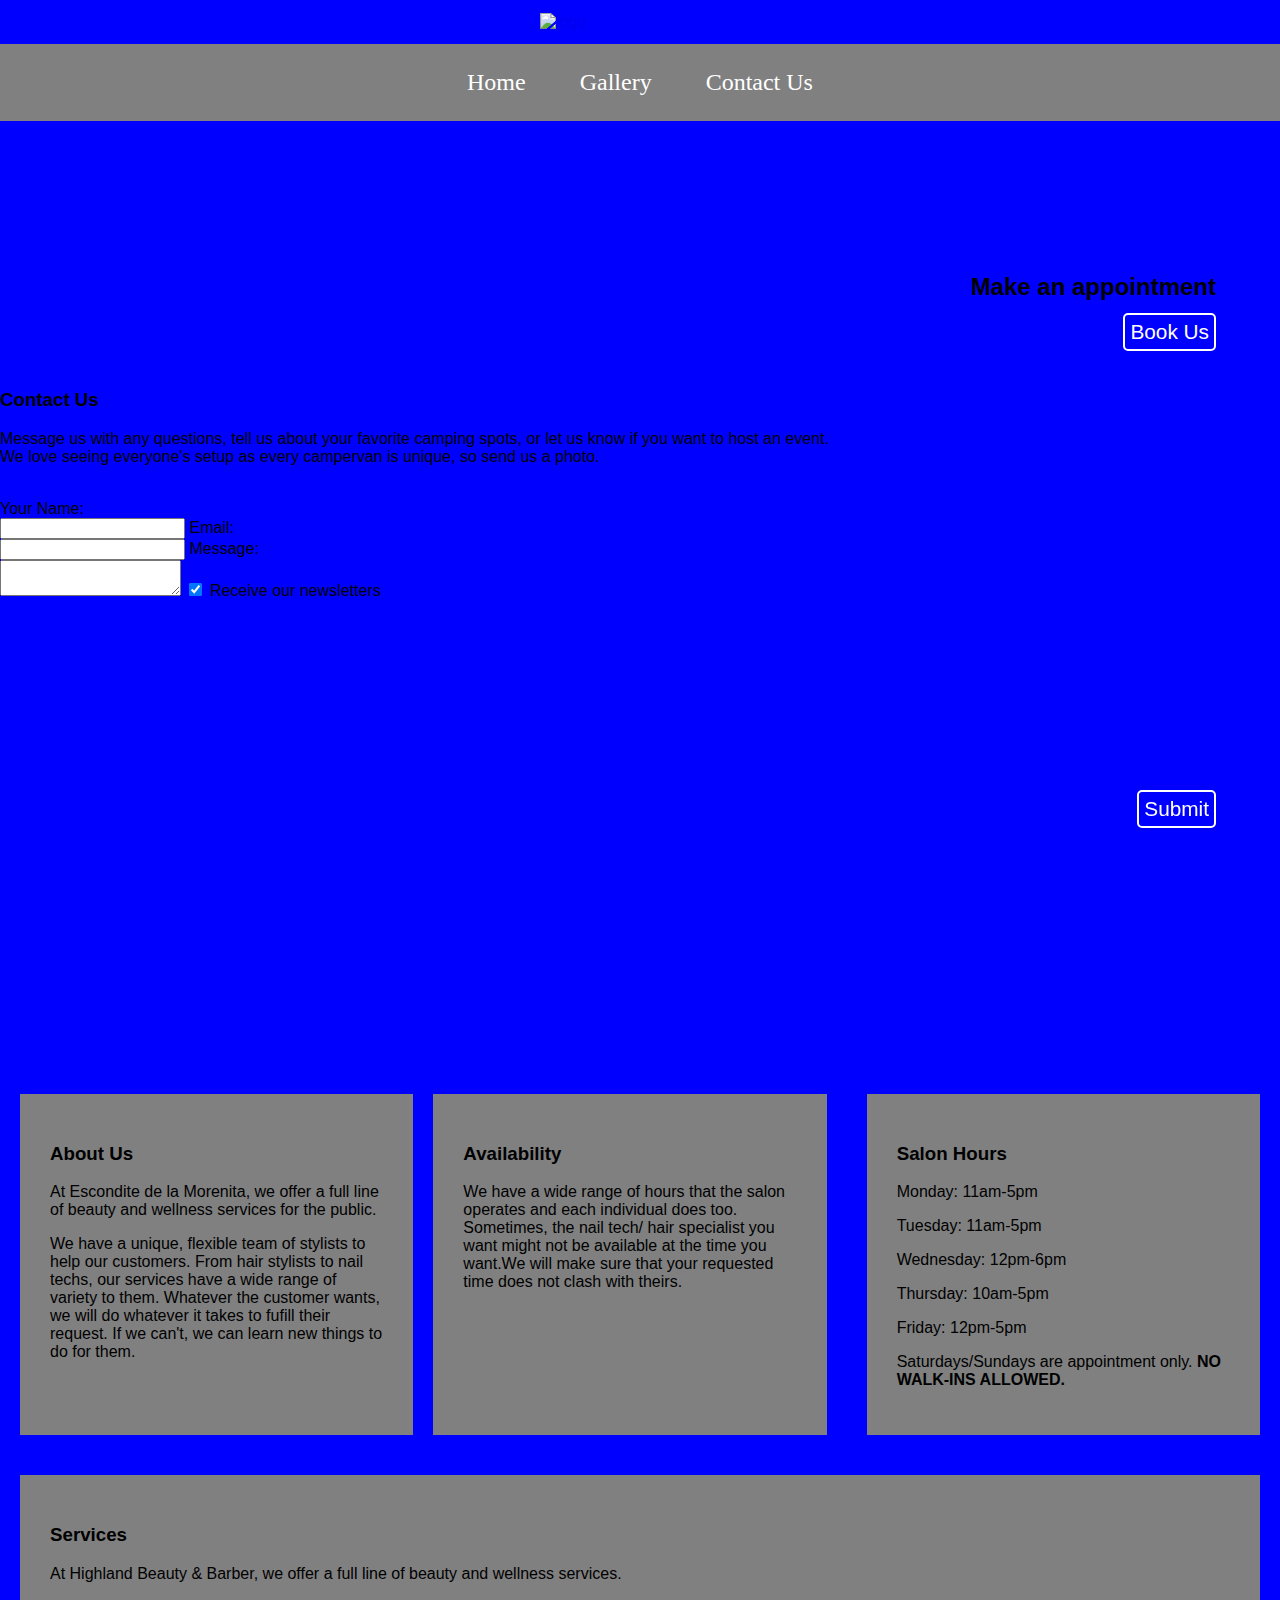
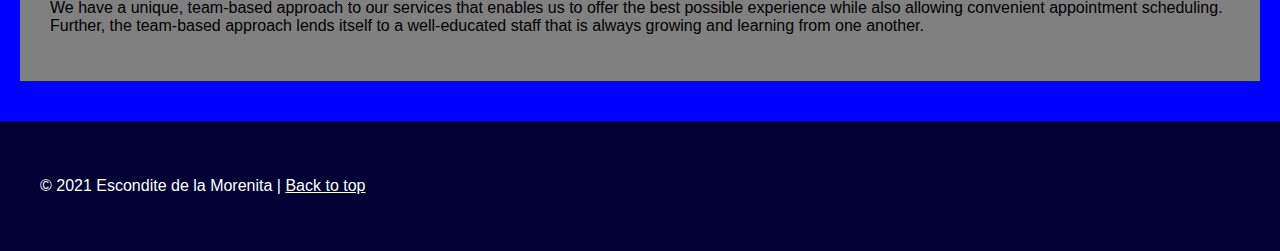
==== contact.html @ b20742c2 "Add files via upload" ====
<!DOCTYPE html>
<html lang="en" dir="ltr">
    <head>
        <meta charset="utf-8">
        <title>Escondite de la Morenita</title>
        <link rel="stylesheet" href="styles.css" type="text/css">
    </head>
    <body>

        <a href= "index.html"><img class="logo" src="Logo.jpg" alt="logo"></a>
        <!-- Logo -->

        <nav>
            <a href="index.html">Home</a>
            <a href="Gallery.html">Gallery
            </a>
            <a href="contact.html">Contact Us</a>
        </nav>
        <div class="hero">

            <h2>Make an appointment</h2>
            <button>Book Us</button>
        </div>
        <!-- hero -->


        <!-- START OF FORM -->
<div class="form-container">
  <form action="thanks.html">
       <h3>Contact Us</h3>
       <p> Message us with any questions, tell us about your favorite camping spots, or let us know if you want to host an event. <br>
       We love seeing everyone's setup as every campervan is unique, so send us a photo.</p>
       <br>
       <label>Your Name: <br>
       <input type="text" id="name" name="name" required></label>

       <label>Email: <br>
       <input type="email" id="email" name="email" required></label>

       <label>Message: <br>
       <textarea id="message" required></textarea></label>

       <label id="newsletter"> <input type="checkbox" class="cursor" id="news" name="news" checked> Receive our newsletters</label>

       <button type="submit" class="cursor" value="Submit">Submit</button>

   </form>
</div> <!-- END OF CONTAINER DIV -->
<!-- END OF FORM -->



  <div class="map">
    <iframe src="https://www.google.com/maps/embed?pb=!1m18!1m12!1m3!1d2230.186551872526!2d-85.71566621820438!3d38.23399178574941!2m3!1f0!2f0!3f0!3m2!1i1024!2i768!4f13.1!3m3!1m2!1s0x88690ccded0cc573%3A0x75465bdb776353c9!2sAmerican%20Nails%20SaLon%20%26%20Spa!5e0!3m2!1sen!2sus!4v1618947109676!5m2!1sen!2sus" width="100%" height="450" style="border:0;" allowfullscreen="" loading="lazy"></iframe>


  </div>
  <!-- END MAP -->
































        <main>
            <div class="flexItem">
                <h3>About Us</h3>
                <p>At Escondite de la Morenita, we offer a full line of beauty and wellness services for the public.</p>

                <p>We have a unique, flexible team of stylists to help our customers. From hair stylists to nail techs, our services have a wide range of variety to them. Whatever the customer wants, we will do whatever it takes to fufill their request. If we can't, we can learn new things to do for them.</p>
            </div>

            <div class="flexItem">
                <h3>Availability</h3>
                <p>We have a wide range of hours that the salon operates and each individual does too. Sometimes, the nail tech/ hair specialist you want might not be available at the time you want.We will make sure that your requested time does not clash with theirs.</p>


            </div>

            <div class="flexItem">
                <h3>Salon Hours</h3>
                <p>Monday: 11am-5pm</p>
                <p>Tuesday: 11am-5pm</p>
                <p>Wednesday: 12pm-6pm</p>
                <p>Thursday: 10am-5pm</p>
                <p>Friday: 12pm-5pm</p>
                <p>Saturdays/Sundays are appointment only.<b> NO WALK-INS ALLOWED.</b>


            </div>

            <div class="flexItem">
                <h3>Services</h3>
                <p>At Highland Beauty & Barber, we offer a full line of beauty and wellness services.</p>

                <p>We have a unique, team-based approach to our services that enables us to offer the best possible experience while also allowing convenient appointment scheduling. Further, the team-based approach lends itself to a well-educated staff that is always growing and learning from one another.</p>
            </div>

        </main>
        <footer>
            <p> &copy; 2021 Escondite de la Morenita | <a href="#"> Back to top</p>
        </footer>

    </body>
</html>
---- styles.css ----
body{
    background:blue;
    padding:0;
    margin:0;
    font-family: Helvetica, sans-serif;
}

.logo{
  display: flex;
  margin-left: auto;
  margin-right: auto;
  width: 100%;
  max-width: 1000px;
  height: 200%;
}


nav{
    background: grey;
    /* height: 60px; */
    text-align: center;
    font-family: Georgia, serif;
}

nav a{
    text-align: center;
    color:white;
    font-size: 1.5em;
    padding:15px;
    margin:10px;
    display: inline-block;
    text-decoration: none;
}
nav a:hover{
    text-decoration: underline;
}

/* Styles for hero or feature */
.hero{
  background-image: url("hair-2537564_1920.jpg");
  height: 250px;
  background-size: cover;
  background-repeat: no-repeat;
  background-position: right;
  position: relative;

}

.hero h2{
  position: absolute;
  bottom: 20%;
  right:5%;
}
button{
  position: absolute;
  bottom: 8%;
  right: 5%;
  background: none;
  padding: 5px;
  border: 2px white solid;
  color: white;
  font-size: 1.3em;
  border-radius: 5px;
}




main{
    margin: 20px auto;
        /* top right bottom left */
    display: flex;
    flex-wrap: wrap;
    /* flex-direction: row; */
}
.flexItem{
    flex-basis: 300px;
    flex-grow: 1;
    margin: 2px 20px 2px 20px;
    background: grey;
    padding:30px;
}

img{
    width: 100%;
    display: block;
    margin:1% auto;
    border: 0;

}

footer{
  background: rgba(0,0,0, 0.8);
  padding: 40px;
}

footer p{
  color: white;
}

footer a{
  color:white;
}



/* medium size below */
@media screen and (min-width: 700px) {
        .logo{
          width: 200px;
        }
        img{
            display: inline;
            width:30%;
        }
        .flexItem{

            margin: 20px;

        }
        .flexItem:first-child{
          margin-right: 0;

        }


}
/* large screen styles below */
@media screen and (min-width: 1300px) {

    img{

    }

}
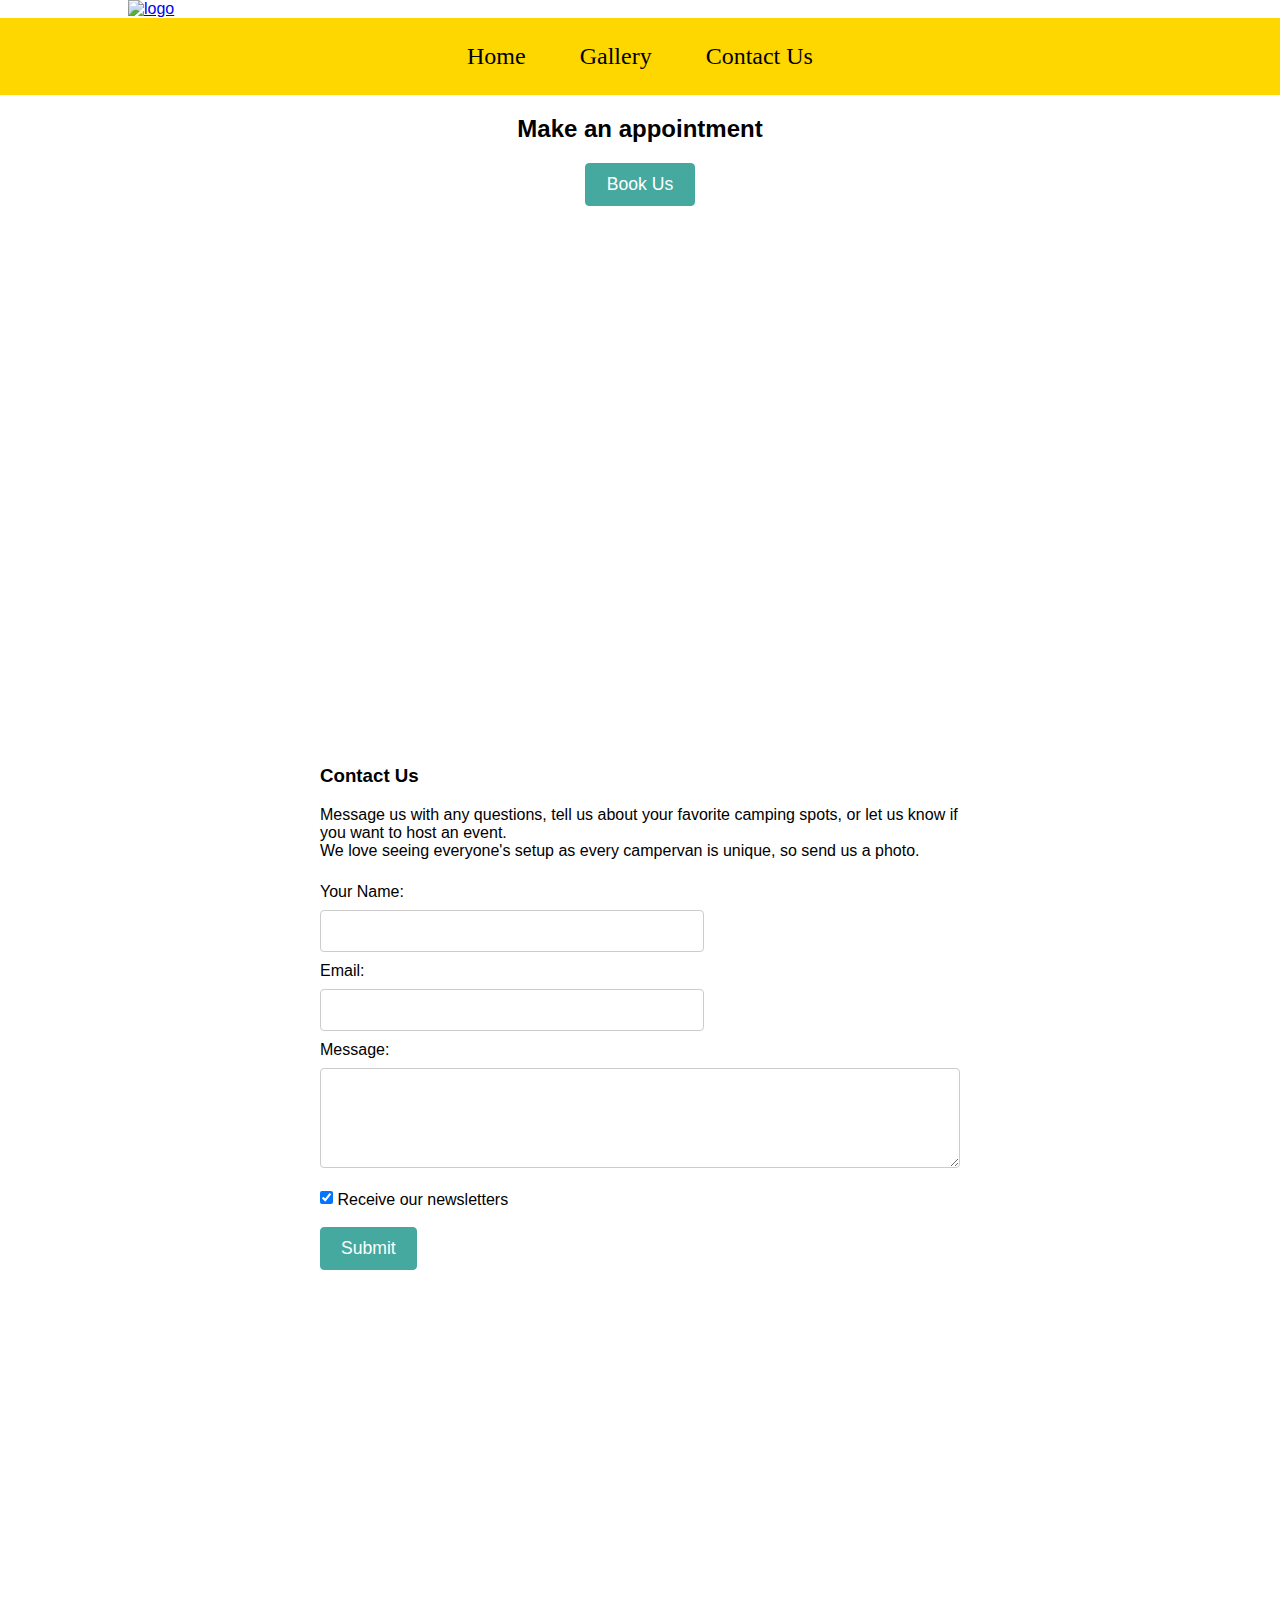
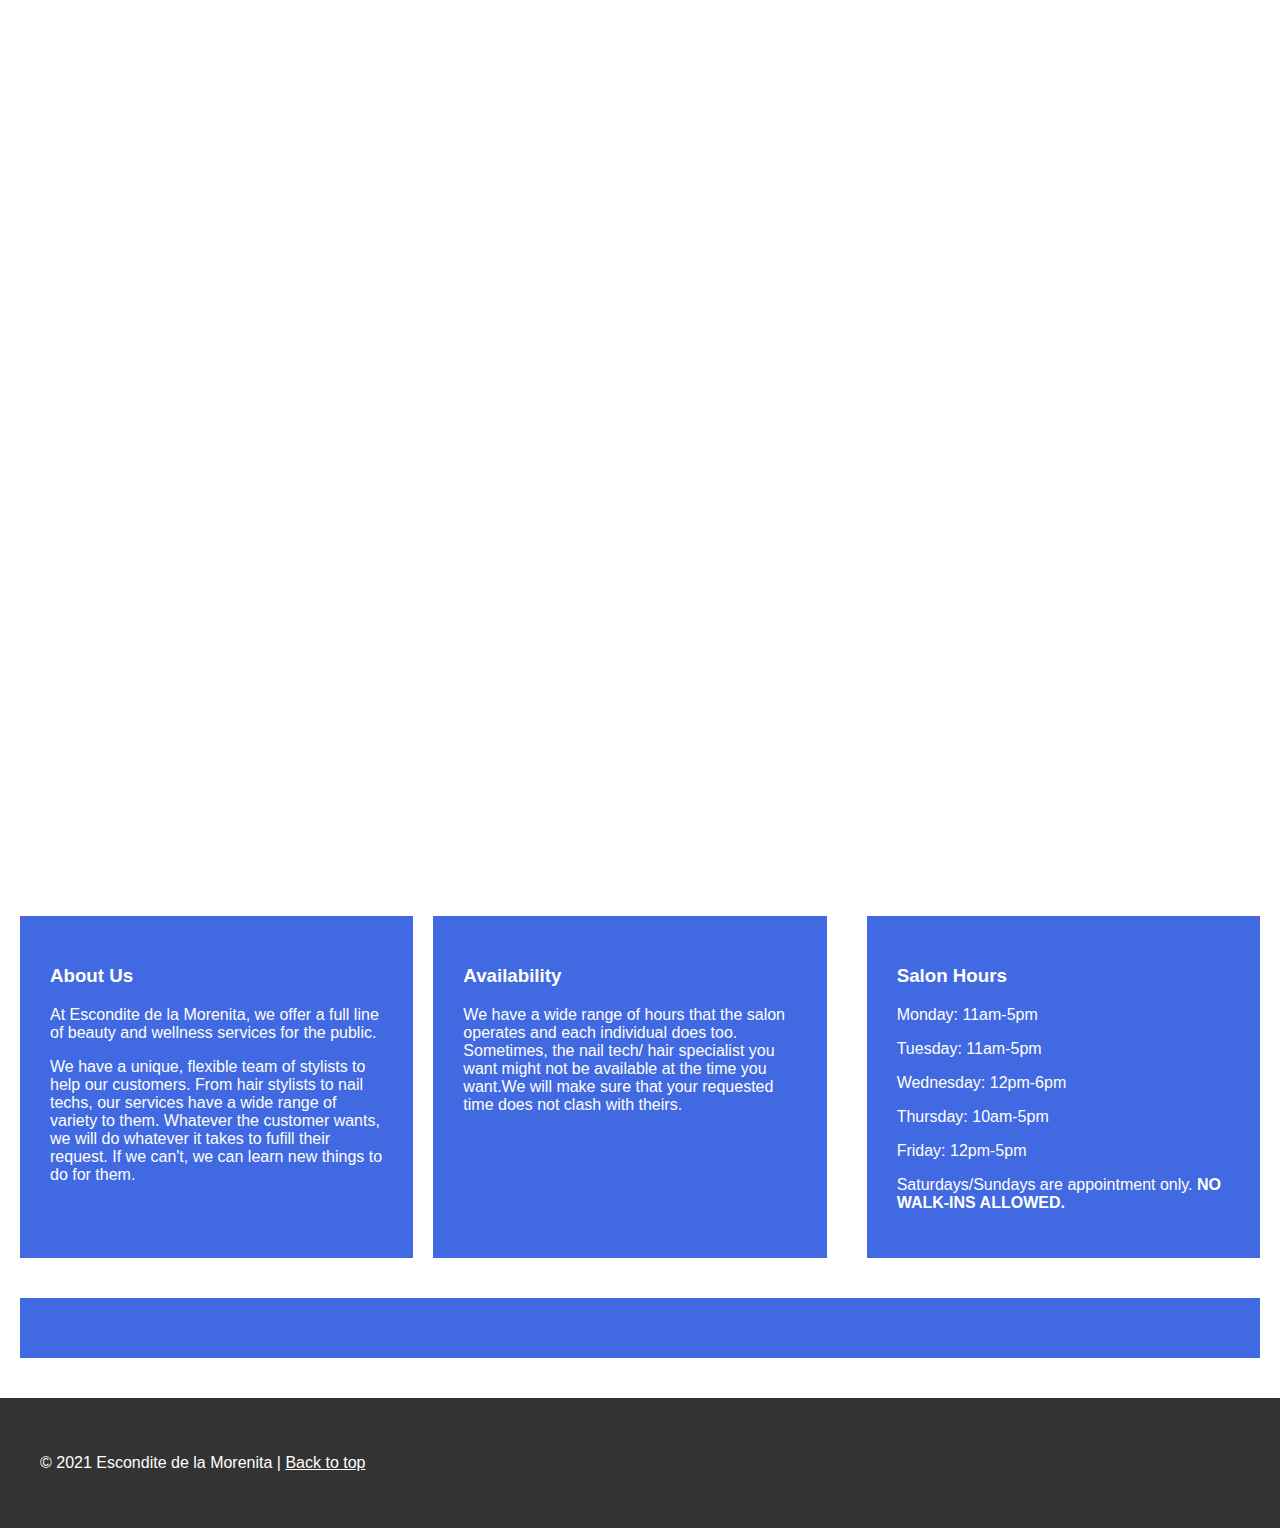
==== commit a7dbc3a3: "Add files via upload" ====
--- a/contact.html
+++ b/contact.html
@@ -7,7 +7,7 @@
     </head>
     <body>
 
-        <a href= "index.html"><img class="logo" src="Logo.jpg" alt="logo"></a>
+        <a href="index.html"><img class="logo" src="logo.jpg" alt="logo"></a>
         <!-- Logo -->
 
         <nav>
@@ -19,7 +19,7 @@
         <div class="hero">
 
             <h2>Make an appointment</h2>
-            <button>Book Us</button>
+            <button class="appt">Book Us</button>
         </div>
         <!-- hero -->
 
@@ -47,6 +47,47 @@
    </form>
 </div> <!-- END OF CONTAINER DIV -->
 <!-- END OF FORM -->
+
+
+
+<style>
+  .video{
+    position: relative;
+    height:0;
+    padding-bottom: 56.25%; /* 16:9*/
+
+  }
+  .video iframe{
+    position: absolute;
+    top: 0;
+    left: 0;
+    width: 100%;
+    height: 100%;
+
+  }
+</style>
+
+
+<div class="video">
+
+  <iframe width="853" height="480" src="https://www.youtube.com/embed/wWM3cZ_UiIo" title="YouTube video player" frameborder="0" allow="accelerometer; autoplay; clipboard-write; encrypted-media; gyroscope; picture-in-picture" allowfullscreen></iframe>
+
+</div>
+
+
+
+
+
+
+
+
+
+
+
+
+
+
+
 
 
 
@@ -116,10 +157,7 @@
             </div>
 
             <div class="flexItem">
-                <h3>Services</h3>
-                <p>At Highland Beauty & Barber, we offer a full line of beauty and wellness services.</p>
 
-                <p>We have a unique, team-based approach to our services that enables us to offer the best possible experience while also allowing convenient appointment scheduling. Further, the team-based approach lends itself to a well-educated staff that is always growing and learning from one another.</p>
             </div>
 
         </main>
--- a/styles.css
+++ b/styles.css
@@ -1,5 +1,5 @@
 body{
-    background:blue;
+    background:white;
     padding:0;
     margin:0;
     font-family: Helvetica, sans-serif;
@@ -9,14 +9,11 @@
   display: flex;
   margin-left: auto;
   margin-right: auto;
-  width: 100%;
-  max-width: 1000px;
-  height: 200%;
 }
 
 
 nav{
-    background: grey;
+    background: gold;
     /* height: 60px; */
     text-align: center;
     font-family: Georgia, serif;
@@ -24,7 +21,7 @@
 
 nav a{
     text-align: center;
-    color:white;
+    color:black;
     font-size: 1.5em;
     padding:15px;
     margin:10px;
@@ -37,30 +34,37 @@
 
 /* Styles for hero or feature */
 .hero{
-  background-image: url("hair-2537564_1920.jpg");
-  height: 250px;
+  background: url("images/nail5.jpg");
+  background-position:right;
   background-size: cover;
-  background-repeat: no-repeat;
-  background-position: right;
-  position: relative;
-
-}
-
-.hero h2{
-  position: absolute;
-  bottom: 20%;
-  right:5%;
-}
-button{
-  position: absolute;
-  bottom: 8%;
-  right: 5%;
-  background: none;
-  padding: 5px;
-  border: 2px white solid;
-  color: white;
-  font-size: 1.3em;
-  border-radius: 5px;
+  height: 70vh;
+
+
+
+}
+.hero img{
+  height: 50vh;
+}
+ h2{
+text-align: center;
+}
+.appt{
+
+  /* CHANGED COLORS bellow */
+  background: #45A99F;
+  border: 1px solid #45A99F;
+  /* Rounded corners */
+  border-radius: 4px;
+  /* Text color */
+  color:white;
+  margin-top: 20px;
+  margin-bottom: 20px;
+  padding:10px 20px;
+  font-size: 1.1em;
+  text-align: center;
+  margin: auto;
+  width: 110px;
+  display: block;
 }
 
 
@@ -77,15 +81,16 @@
     flex-basis: 300px;
     flex-grow: 1;
     margin: 2px 20px 2px 20px;
-    background: grey;
+    background: RoyalBlue;
     padding:30px;
-}
-
+    color: white;
+}
+.picture{
+    width: 100%;
+    height: 100%;
+  }
 img{
     width: 100%;
-    display: block;
-    margin:1% auto;
-    border: 0;
 
 }
 
@@ -103,15 +108,99 @@
 }
 
 
+.map{
+  width:90%;
+  margin-right: auto;
+  margin-left: auto;
+  display: block;
+
+}
+
+
+
+/* START MOBILE FORM STYLES */
+    .form-container{
+/*       TO CENTER add AUTO for margin right and left*/
+      margin: 20px auto;
+/*  WIDTH 100%  FOR MOBILE DEVICES*/
+      width:90%;
+      display:block;
+      font-size:1em;
+    }
+    form p{
+      margin-bottom:5px;
+
+    }
+    label{
+      display:block;
+    }
+    #newsletter input{
+      display:inline;
+      width:auto;
+    }
+    input{
+      /* FOR MOBILE use WIDTH:100% */
+      width:100%;
+      padding:1.7%;
+      margin:1.5% 0;
+      font-size: 1em;
+      border-radius: 4px;
+      border:1px solid #ccc;
+      box-sizing: border-box;
+    }
+    textarea{
+      min-height:100px;
+       /* FOR MOBILE use WIDTH:100% */
+      width: 100%;
+      padding: 2%;
+      margin: 1.5% 0;
+      font-size: 1em;
+      border: 1px solid #ccc;
+      border-radius: 4px;
+      box-sizing: border-box;
+    }
+    form button{
+      /* CHANGED COLORS bellow */
+      background: #45A99F;
+      border: 1px solid #45A99F;
+      /* Rounded corners */
+      border-radius: 4px;
+      /* Text color */
+      color:white;
+      margin-top: 20px;
+      margin-bottom: 20px;
+      padding:10px 20px;
+      font-size: 1.1em;
+    }
+  /*        END MOBILE FORM STYLES */
+
+
+
+
+
+
+
+
+
+
+
+
+
+
+
+
+
+
+
 
 /* medium size below */
 @media screen and (min-width: 700px) {
         .logo{
-          width: 200px;
+          width:80%;
         }
         img{
             display: inline;
-            width:30%;
+            width:100%;
         }
         .flexItem{
 
@@ -122,8 +211,22 @@
           margin-right: 0;
 
         }
-
-
+        /*         START DESKTOP FORM STYLES */
+      .form-container{
+ /*         CHANGE WIDTH of FORM TO YOUR PREFERENCE */
+        width:50%;
+      }
+      input{
+         /* CHANGE WIDTH TO YOUR PREFERENCE */
+        width:60%;
+      }
+      form button{
+        margin-top: 2%;
+        margin-bottom: 2%;
+      }
+      .map{
+
+      }
 }
 /* large screen styles below */
 @media screen and (min-width: 1300px) {
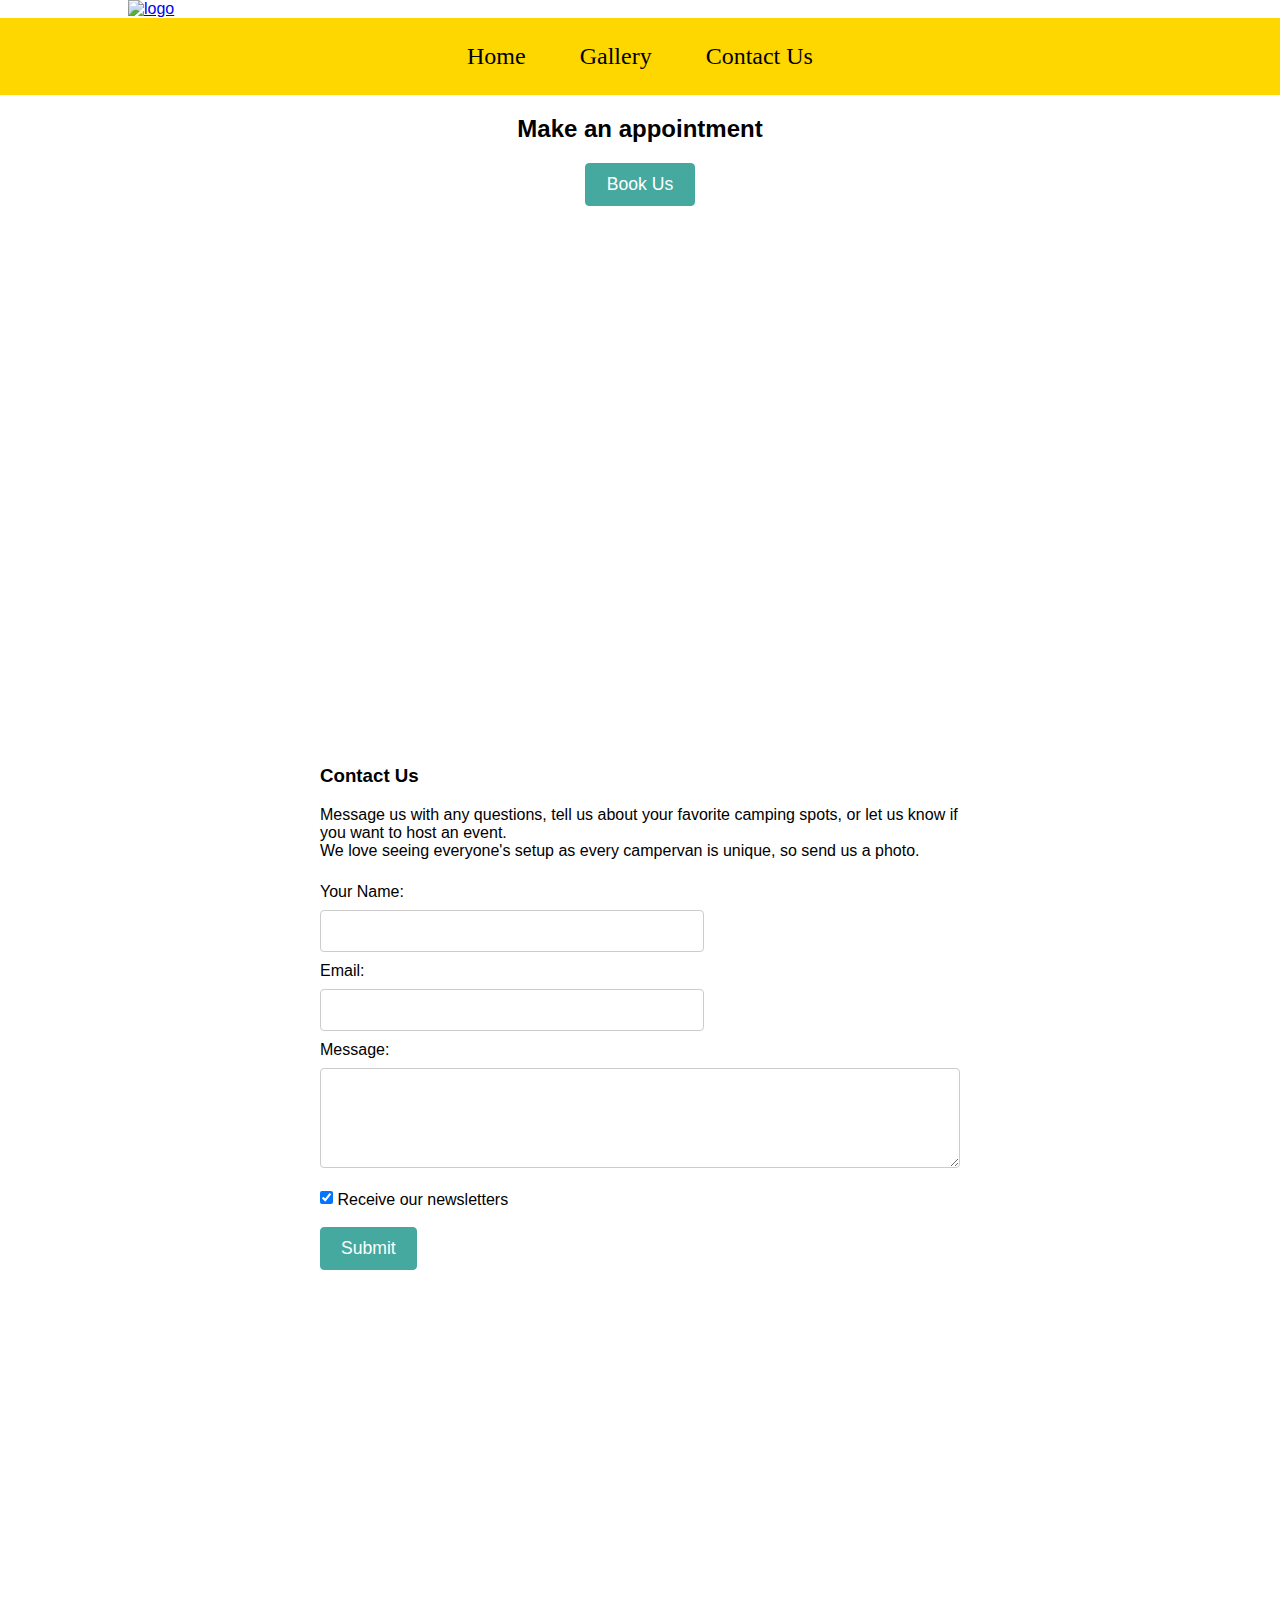
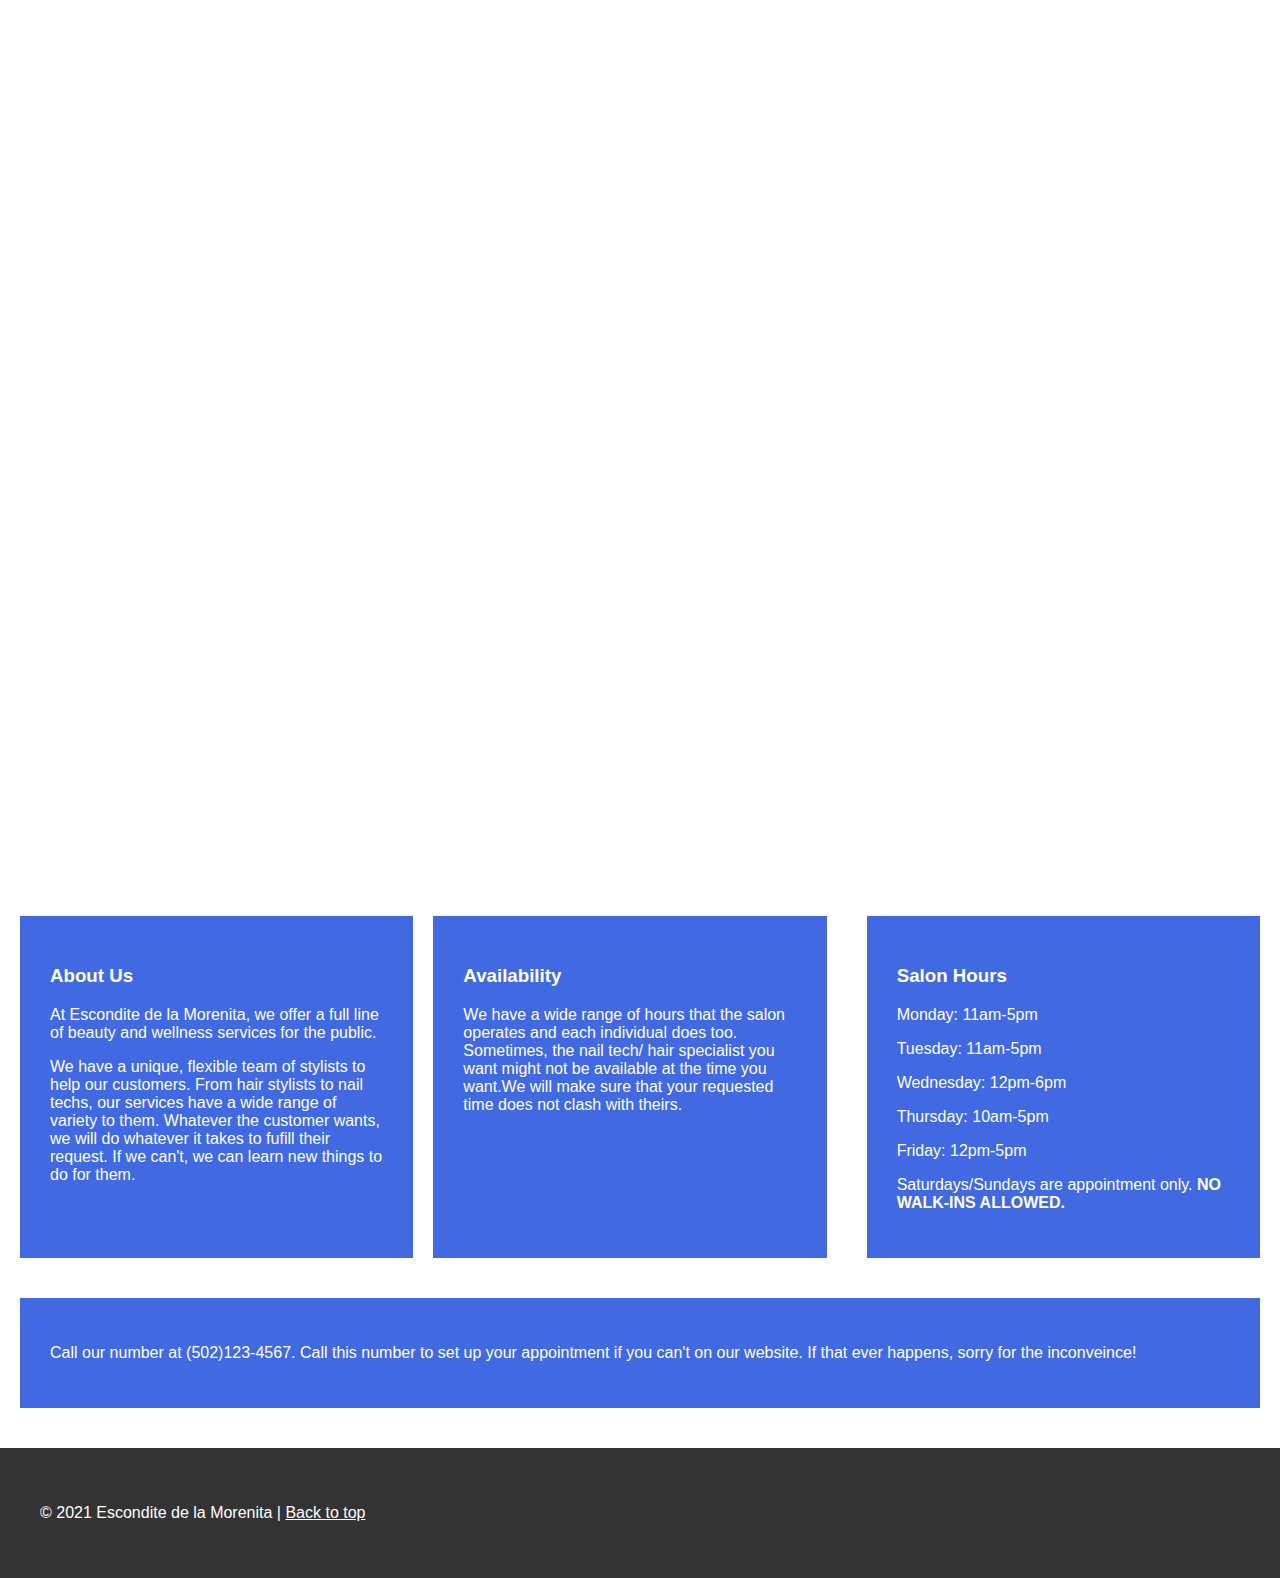
==== commit eda4c223: "Add files via upload" ====
--- a/contact.html
+++ b/contact.html
@@ -157,7 +157,7 @@
             </div>
 
             <div class="flexItem">
-
+              <p>Call our number at (502)123-4567. Call this number to set up your appointment if you can't on our website. If that ever happens, sorry for the inconveince!
             </div>
 
         </main>
